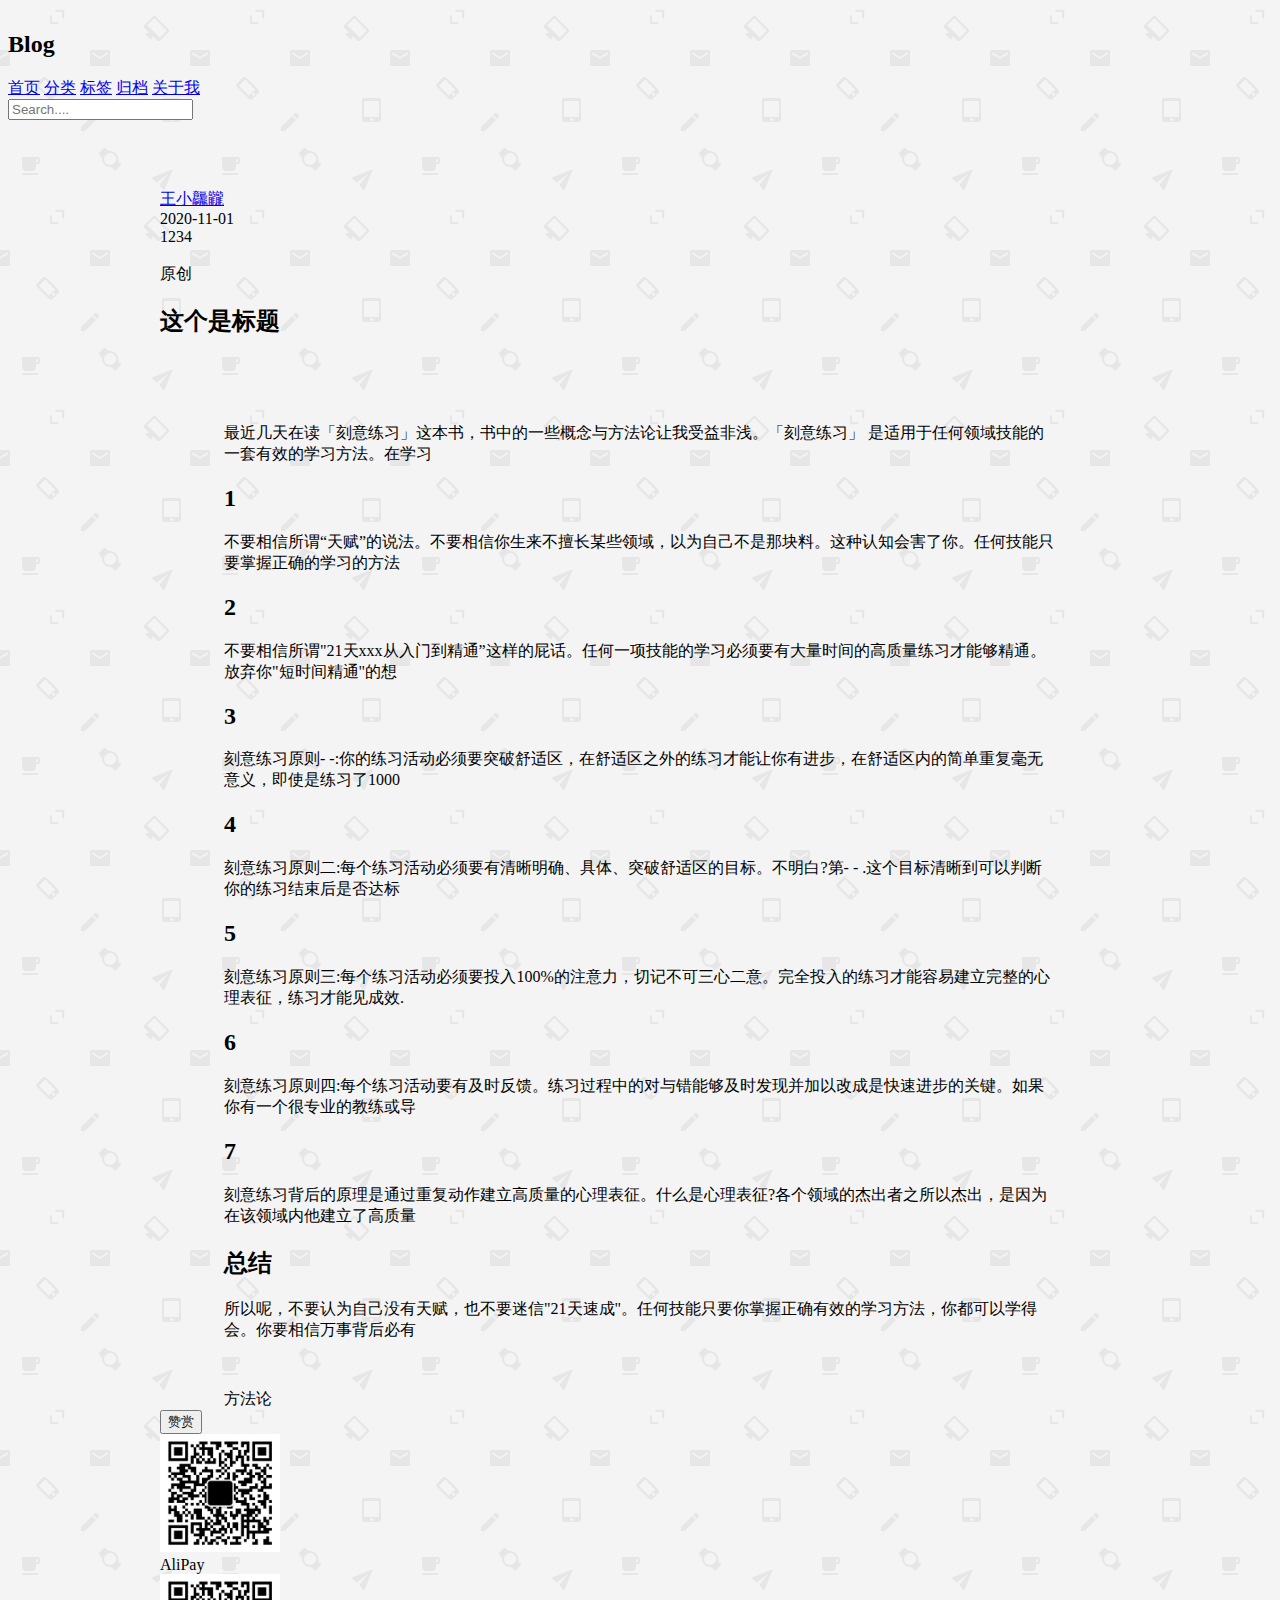
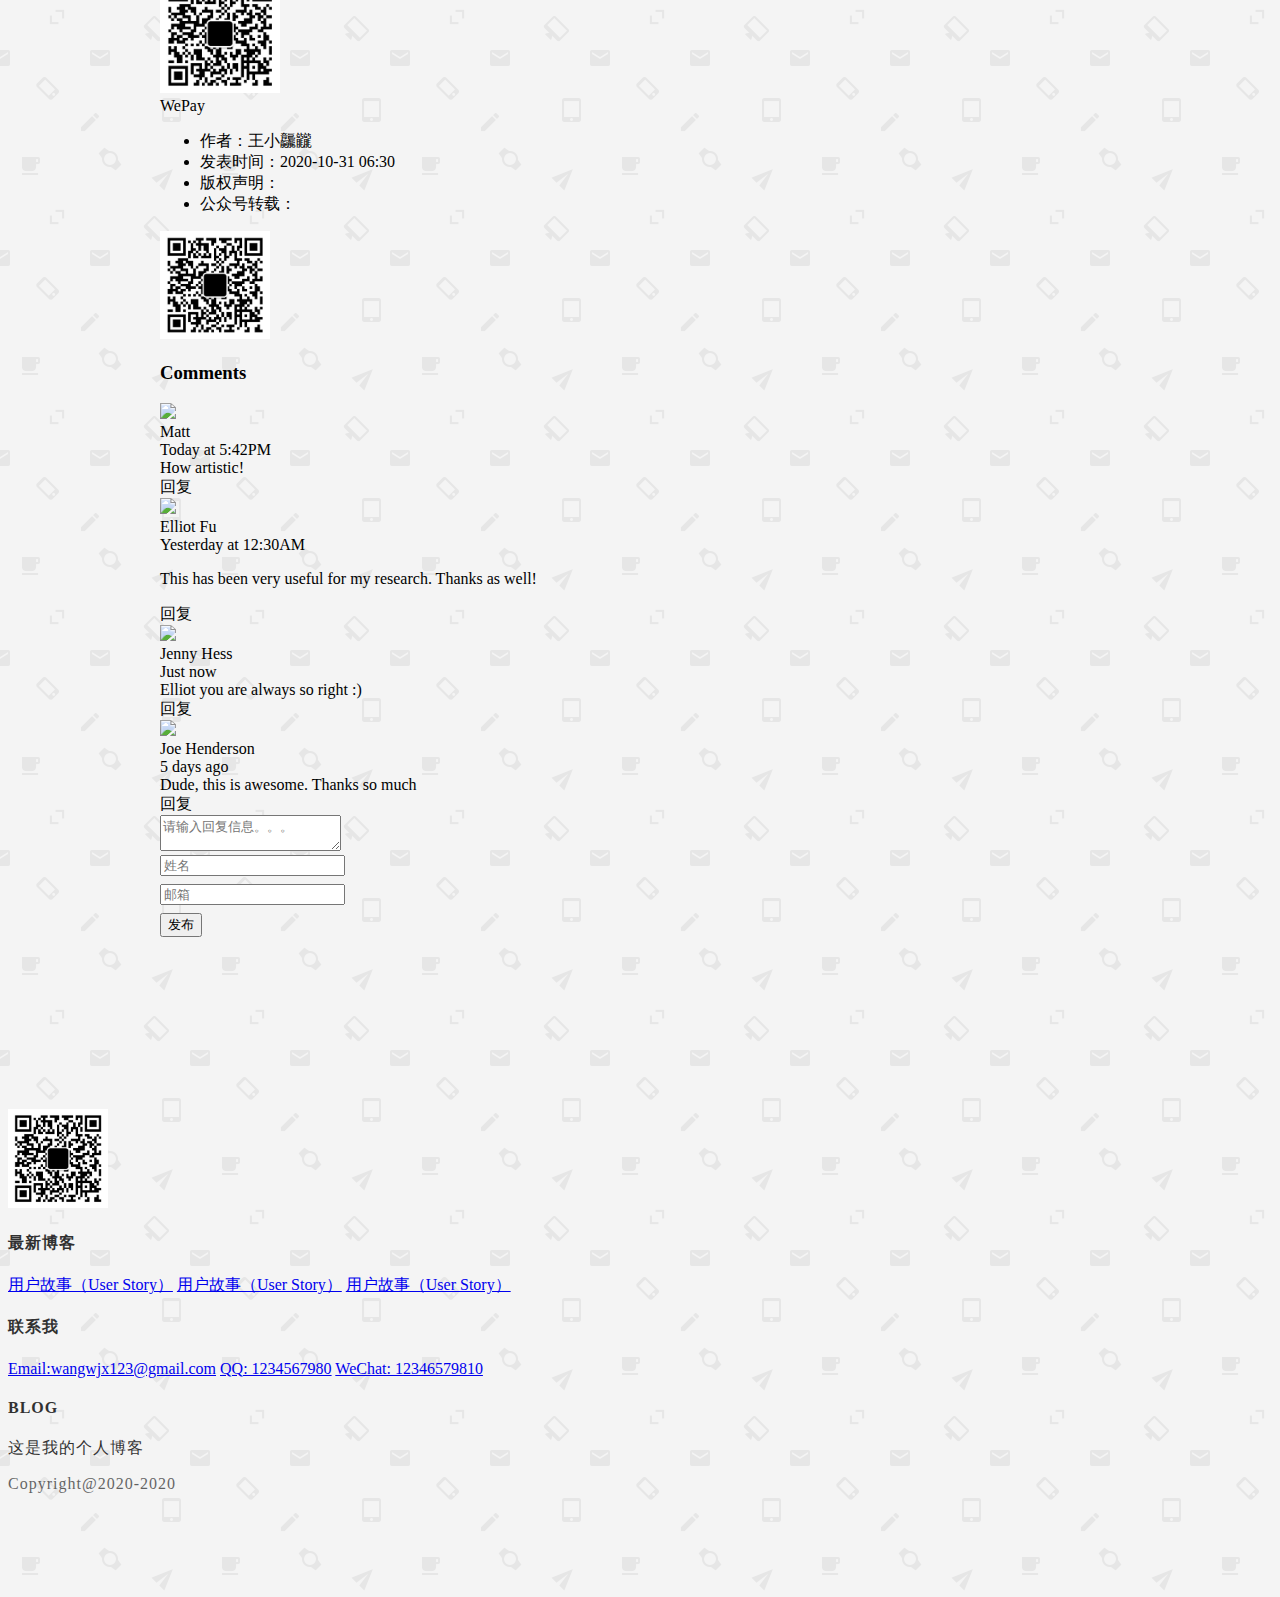
==== blog.html @ ef2709e8 "Initial commit" ====
<!DOCTYPE html>
<html lang="en">
<head>
    <meta charset="UTF-8">
    <meta name="viewport" content="width=device-width, initial-scale=1.0">
    <title>博客详情</title>
    <link rel="stylesheet" href="https://cdn.jsdelivr.net/npm/semantic-ui@2.4.2/dist/semantic.min.css">
    <link rel="stylesheet" href="./static/css/me.css">
    <script src="https://cdn.bootcdn.net/ajax/libs/jquery/3.5.1/jquery.min.js"></script>
    <script src="https://cdn.jsdelivr.net/npm/semantic-ui@2.4.2/dist/semantic.min.js"></script>
</head>
<body>

<!--导航-->
<nav class="ui inverted attached segment m-padded-tb-mini">
    <div class="ui container">
        <div class="ui inverted secondary stackable menu">
            <h2 class="ui teal header item">Blog</h2>
            <a href="#" class="item m-mobile-hide m-item"><i class="home icon"></i> 首页</a>
            <a href="#" class="item m-mobile-hide m-item"><i class="idea icon"></i> 分类</a>
            <a href="#" class="item m-mobile-hide m-item"><i class="tags icon"></i> 标签</a>
            <a href="#" class="item m-mobile-hide m-item"><i class="clone icon"></i> 归档</a>
            <a href="#" class="item m-mobile-hide m-item"><i class="info icon"></i> 关于我</a>
            <div class="right m-item item m-mobile-hide">
                <div class="ui icon inverted transparent input">
                    <input type="text" placeholder="Search....">
                    <i class="search link icon"></i>
                </div>
            </div>
        </div>
    </div>
    <a href="#" class="ui black icon button m-right-top m-mobile-show m-menu toggle">
        <i class="sidebar icon"></i>
    </a>
</nav>
<!--中间内容-->
<div class="m-container-small m-padded-tb-big">
    <div class="ui container">
        <!--头部-->
        <div class="ui segment top attached">
            <div class="ui horizontal link list">
                <div class="item">
                    <img src="https://picsum.photos/100" alt="" class="ui avatar image">
                    <div class="content"><a href="#" class="header">王小龘龖</a></div>
                </div>
                <div class="item">
                    <i class="calendar icon"></i>2020-11-01
                </div>
                <div class="item">
                    <i class="eye icon"></i>1234
                </div>
            </div>
        </div>
        <!--图片-->
        <div class="ui segment attached">
            <img src="https://picsum.photos/800/450" alt="" class="ui fluid rounded image">
        </div>
        <!--内容-->
        <div class="ui segment padded attached">
            <div class="ui right aligned basic segment">
                <div class="ui label basic orange">原创</div>
            </div>
            <h2 class="ui center aligned header">这个是标题</h2>
            <br>
            <div id="content" class="m-padded-lr-responsive m-padded-tb-large">
                <p>最近几天在读「刻意练习」这本书，书中的一些概念与方法论让我受益非浅。「刻意练习」 是适用于任何领域技能的一套有效的学习方法。在学习</p>
                <h2>1</h2>
                <p>不要相信所谓“天赋”的说法。不要相信你生来不擅长某些领域，以为自己不是那块料。这种认知会害了你。任何技能只要掌握正确的学习的方法</p>
                <h2>2</h2>
                <p>不要相信所谓"21天xxx从入门到精通”这样的屁话。任何一项技能的学习必须要有大量时间的高质量练习才能够精通。放弃你"短时间精通"的想</p>
                <p></p>
                <h2>3</h2>
                <p>刻意练习原则- -:你的练习活动必须要突破舒适区，在舒适区之外的练习才能让你有进步，在舒适区内的简单重复毫无意义，即使是练习了1000</p>
                <p></p>
                <h2>4</h2>
                <p>刻意练习原则二:每个练习活动必须要有清晰明确、具体、突破舒适区的目标。不明白?第- - .这个目标清晰到可以判断你的练习结束后是否达标</p>
                <p></p>
                <h2>5</h2>
                <p>刻意练习原则三:每个练习活动必须要投入100%的注意力，切记不可三心二意。完全投入的练习才能容易建立完整的心理表征，练习才能见成效.</p>
                <p></p>
                <h2>6</h2>
                <p>刻意练习原则四:每个练习活动要有及时反馈。练习过程中的对与错能够及时发现并加以改成是快速进步的关键。如果你有一个很专业的教练或导</p>
                <p></p>
                <h2>7</h2>
                <p>刻意练习背后的原理是通过重复动作建立高质量的心理表征。什么是心理表征?各个领域的杰出者之所以杰出，是因为在该领域内他建立了高质量</p>
                <p></p>
                <h2>总结</h2>
                <p>所以呢，不要认为自己没有天赋，也不要迷信"21天速成"。任何技能只要你掌握正确有效的学习方法，你都可以学得会。你要相信万事背后必有</p>
            </div>
            <!--标签-->
            <div class="m-padded-lr-responsive">
                <div class="ui label teal basic left pointing">方法论</div>
            </div>
            <!--赞赏-->
            <div class="ui center aligned basic segment">
                <button id="payBtn" class="ui orange basic circular button">赞赏</button>
            </div>
            <div class="ui flowing popup transition hidden payQR">
                <div class="ui orange basic label">
                    <div class="ui images" style="font-size: inherit !important;">
                        <div class="image">
                            <img src="./static/images/weChat.jpg" alt="" class="ui rounded bordered image" style="width: 120px;">
                            <div>AliPay</div>
                        </div>
                        <div class="image">
                            <img src="./static/images/weChat.jpg" alt="" class="ui rounded bordered image" style="width: 120px;">
                            <div>WePay</div>
                        </div>
                    </div>
                </div>
            </div>
        </div>
        <!--博客信息-->
        <div class="ui message attached positive">
            <div class="ui middle aligned stackable grid">
                <div class="eleven wide column">
                    <ul class="list">
                        <li>作者：王小龘龖</li>
                        <li>发表时间：2020-10-31 06:30</li>
                        <li>版权声明：</li>
                        <li>公众号转载：</li>
                    </ul>
                </div>
                <div class="five wide column">
                    <img src="./static/images/weChat.jpg" alt="" class="ui right floated rounded bordered image" style="width: 110px;">
                </div>
            </div>
        </div>
        <!--留言-->
        <div class="ui segment bottom attached">
            <!--留言区域列表-->
            <div class="ui teal segment">
                <div class="ui comments">
                    <h3 class="ui dividing header">Comments</h3>
                    <div class="comment">
                        <a class="avatar">
                            <img src="https://picsum.photos/100/100">
                        </a>
                        <div class="content">
                            <a class="author">Matt</a>
                            <div class="metadata">
                                <span class="date">Today at 5:42PM</span>
                            </div>
                            <div class="text">
                                How artistic!
                            </div>
                            <div class="actions">
                                <a class="reply">回复</a>
                            </div>
                        </div>
                    </div>
                    <div class="comment">
                        <a class="avatar">
                            <img src="https://picsum.photos/100/100">
                        </a>
                        <div class="content">
                            <a class="author">Elliot Fu</a>
                            <div class="metadata">
                                <span class="date">Yesterday at 12:30AM</span>
                            </div>
                            <div class="text">
                                <p>This has been very useful for my research. Thanks as well!</p>
                            </div>
                            <div class="actions">
                                <a class="reply">回复</a>
                            </div>
                        </div>
                        <div class="comments">
                            <div class="comment">
                                <a class="avatar">
                                    <img src="https://picsum.photos/100/100">
                                </a>
                                <div class="content">
                                    <a class="author">Jenny Hess</a>
                                    <div class="metadata">
                                        <span class="date">Just now</span>
                                    </div>
                                    <div class="text">
                                        Elliot you are always so right :)
                                    </div>
                                    <div class="actions">
                                        <a class="reply">回复</a>
                                    </div>
                                </div>
                            </div>
                        </div>
                    </div>
                    <div class="comment">
                        <a class="avatar">
                            <img src="https://picsum.photos/100/100">
                        </a>
                        <div class="content">
                            <a class="author">Joe Henderson</a>
                            <div class="metadata">
                                <span class="date">5 days ago</span>
                            </div>
                            <div class="text">
                                Dude, this is awesome. Thanks so much
                            </div>
                            <div class="actions">
                                <a class="reply">回复</a>
                            </div>
                        </div>
                    </div>
                </div>
            </div>
            <div class="ui form">
                <div class="field">
                    <textarea name="comment" placeholder="请输入回复信息。。。"></textarea>
                </div>
                <div class="fields">
                    <div class="field m-mobile-wide m-margin-bottom-small">
                        <div class="ui left icon input">
                            <i class="user icon"></i>
                            <input type="text" name="nickname" placeholder="姓名">
                        </div>
                    </div>
                    <div class="field m-mobile-wide m-margin-bottom-small">
                        <div class="ui left icon input">
                            <i class="mail icon"></i>
                            <input type="email" name="email" placeholder="邮箱">
                        </div>
                    </div>
                    <div class="field m-margin-bottom-small m-mobile-wide">
                        <button class="ui teal button m-mobile-wide"><i class="edit icon"></i>发布</button>
                    </div>
                </div>
            </div>
        </div>
    </div>
</div>
<!--底部-->
<br>
<br>
<footer class="ui inverted vertical segment m-padded-tb-massive">
    <div class="ui center aligned container">
        <div class="ui stackable inverted divided grid">
            <div class="three wide column">
                <div class="ui inverted link list">
                    <div class="item">
                        <img src="./static/images/weChat.jpg" class="ui rounded image" alt="" style="width: 100px">
                    </div>
                </div>
            </div>
            <div class="three wide column">
                <h4 class="ui inverted header m-text-spaced m-opacity-mini">最新博客</h4>
                <div class="ui inverted link list">
                    <a href="#" class="item">用户故事（User Story）</a>
                    <a href="#" class="item">用户故事（User Story）</a>
                    <a href="#" class="item">用户故事（User Story）</a>
                </div>
            </div>
            <div class="three wide column">
                <h4 class="ui inverted header m-text-spaced m-opacity-mini">联系我</h4>
                <div class="ui inverted link list">
                    <a href="#" class="item">Email:wangwjx123@gmail.com</a>
                    <a href="#" class="item">QQ: 1234567980</a>
                    <a href="#" class="item">WeChat: 12346579810</a>
                </div>
            </div>
            <div class="seven wide column">
                <h4 class="ui inverted header m-text-spaced m-opacity-mini">BLOG</h4>
                <p class="m-text-thin m-text-spaced m-opacity-mini">这是我的个人博客</p>
            </div>
        </div>
        <div class="ui inverted section divider"></div>
        <p class="m-text-thin m-text-spaced m-opacity-tiny">Copyright@2020-2020</p>
    </div>
</footer>

<script>
    $(".m-menu.toggle").click(function () {
        $(".m-item").toggleClass("m-mobile-hide")
    });
    $("#payBtn").popup({
        popup : $(".payQR.popup"),
        on : "click",
        position : "bottom center"
    });
</script>

</body>
</html>
---- static/css/me.css ----
body{
    background: url("../images/bg.png");
}

.m-padded-mini{
    padding: 0.2em !important;
}
.m-padded-tiny{
    padding: 0.3em !important;
}
.m-padded-tb-mini{
    padding-top: 0.2em !important;
    padding-bottom: 0.2em !important;
}
.m-padded-tb-tiny{
    padding-top: 0.3em !important;
    padding-bottom: 0.3em !important;
}
.m-padded-tb-small{
    padding-top: 0.5em !important;
    padding-bottom: 0.5em !important;
}
.m-padded-tb{
    padding-top: 1em !important;
    padding-bottom: 1em !important;
}
.m-padded-tb-large{
    padding-top: 2em !important;
    padding-bottom: 2em !important;
}
.m-padded-tb-big{
    padding-top: 3em !important;
    padding-bottom: 3em !important;
}
.m-padded-tb-huge{
    padding-top: 4em !important;
    padding-bottom: 4em !important;
}
.m-padded-tb-massive{
    padding-top: 5em !important;
    padding-bottom: 5em !important;
}
.m-padded-lr-responsive{
    padding-left: 4em!important;
    padding-right: 4em!important;
}

/*------text------*/
.m-text{
    font-weight: 300 !important;
    letter-spacing: 1px !important;
    line-height: 1.8 !important;
}
.m-text-thin{
    font-weight: 300 !important;
}
.m-text-spaced{
    letter-spacing: 1px !important;
}
.m-text-lined{
    line-height: 1.8 !important;
}

/*--------opacity(透明度)-------*/
.m-opacity-mini{
    opacity: 0.8 !important;
}
.m-opacity-tiny{
    opacity: 0.6 !important;
}

/*-------display---------*/
.m-inline-block{
    display: inline-block !important;
}
.m-container{
    max-width: 72em!important;
    margin: auto !important;
}
.m-container-small{
    max-width: 60em!important;
    margin: auto !important;
}

/*-----------margin-----------*/
.m-margin-pd-tiny{
    margin-top: 0.3em!important;
    margin-bottom: 0.3em!important;
}
.m-margin-top-small{
    margin-top: 0.5em!important;
}
.m-margin-top{
    margin-top: 1em!important;
}
.m-margin-large{
    margin-top: 2em!important;
}
.m-margin-bottom-small{
    margin-bottom: 0.5em!important;
}

/*color*/
.m-text-black{
    color: #333 !important;
}

/*---------position-------*/
.m-right-top{
    position: absolute;
    top: 0;
    right: 0;
}

.m-mobile-show{
    display: none !important;
}

/*------*/
@media screen and (max-width: 768px) {
    .m-mobile-hide{
        display: none!important;
    }
    .m-mobile-show{
        display: block !important;
    }
    .m-padded-lr-responsive{
        padding-left: 0!important;
        padding-right: 0!important;
    }
    .m-mobile-wide{
        width: 100% !important;
    }
    
}
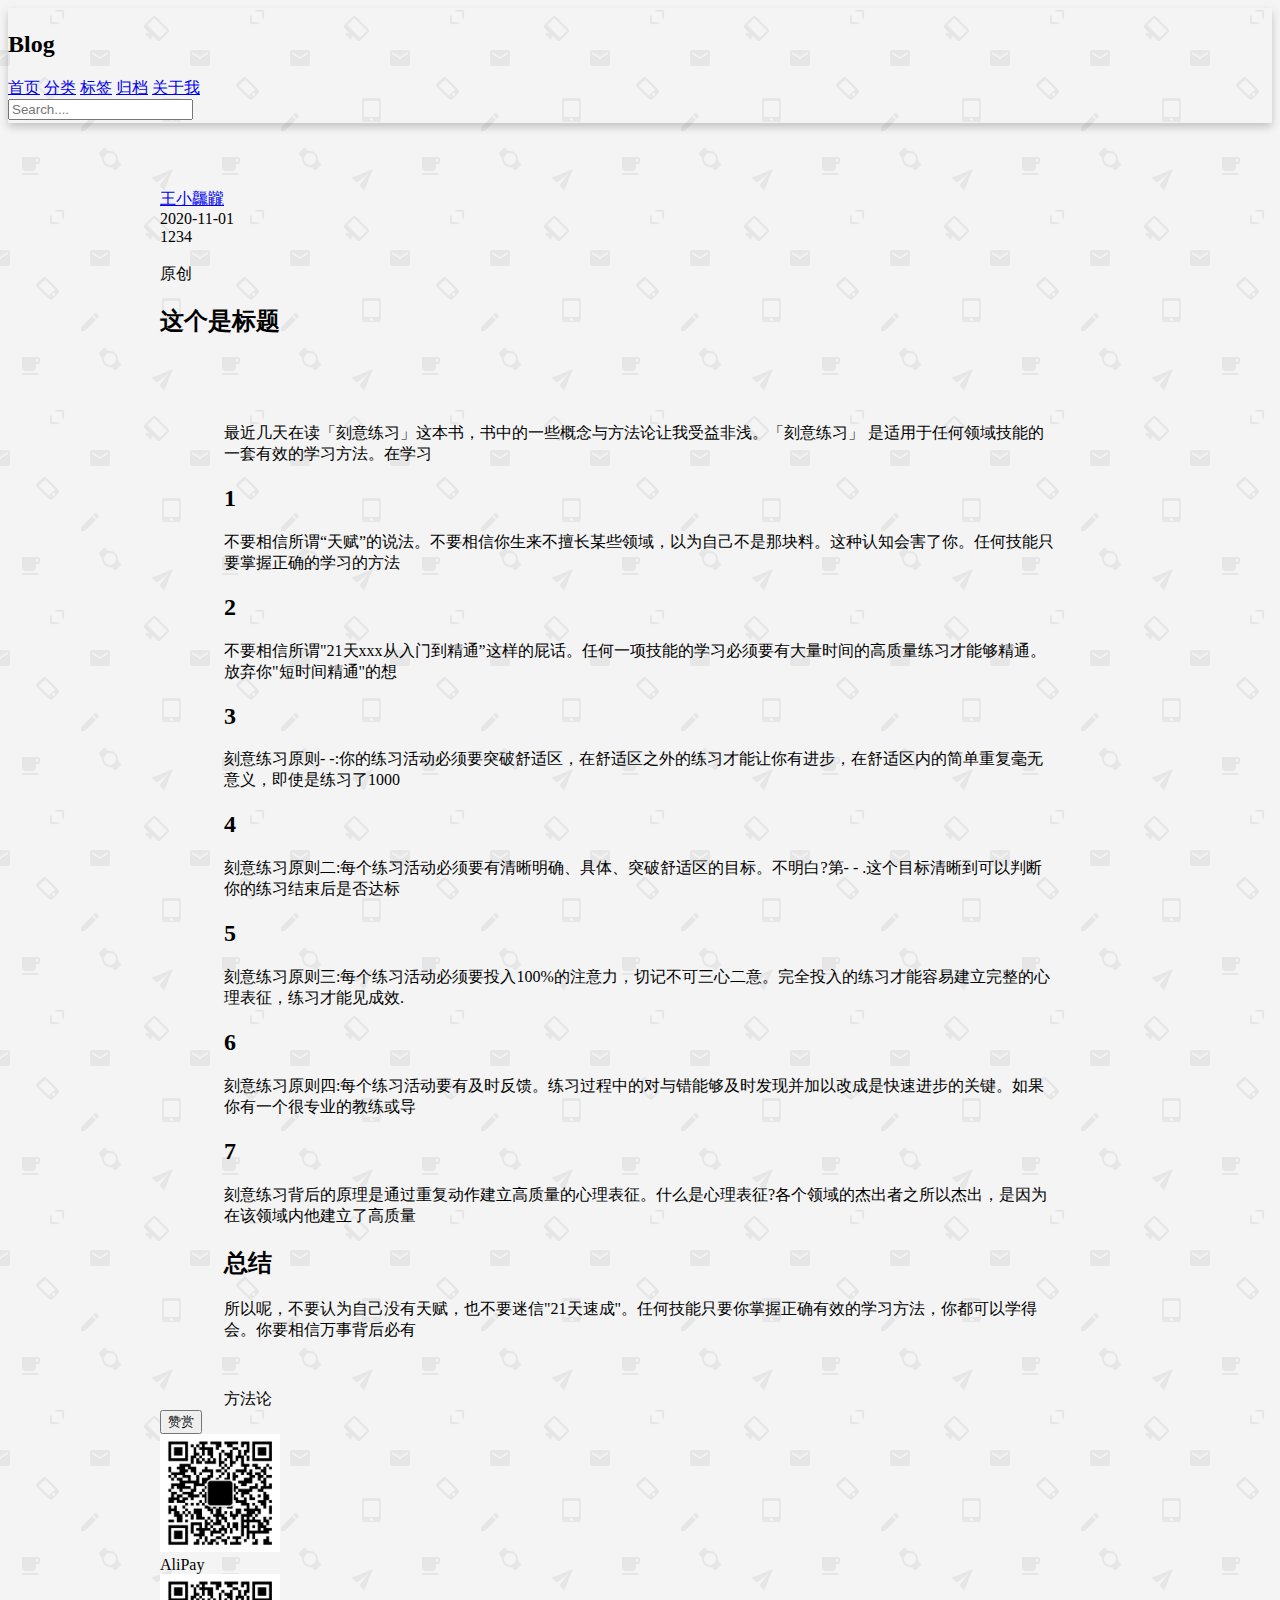
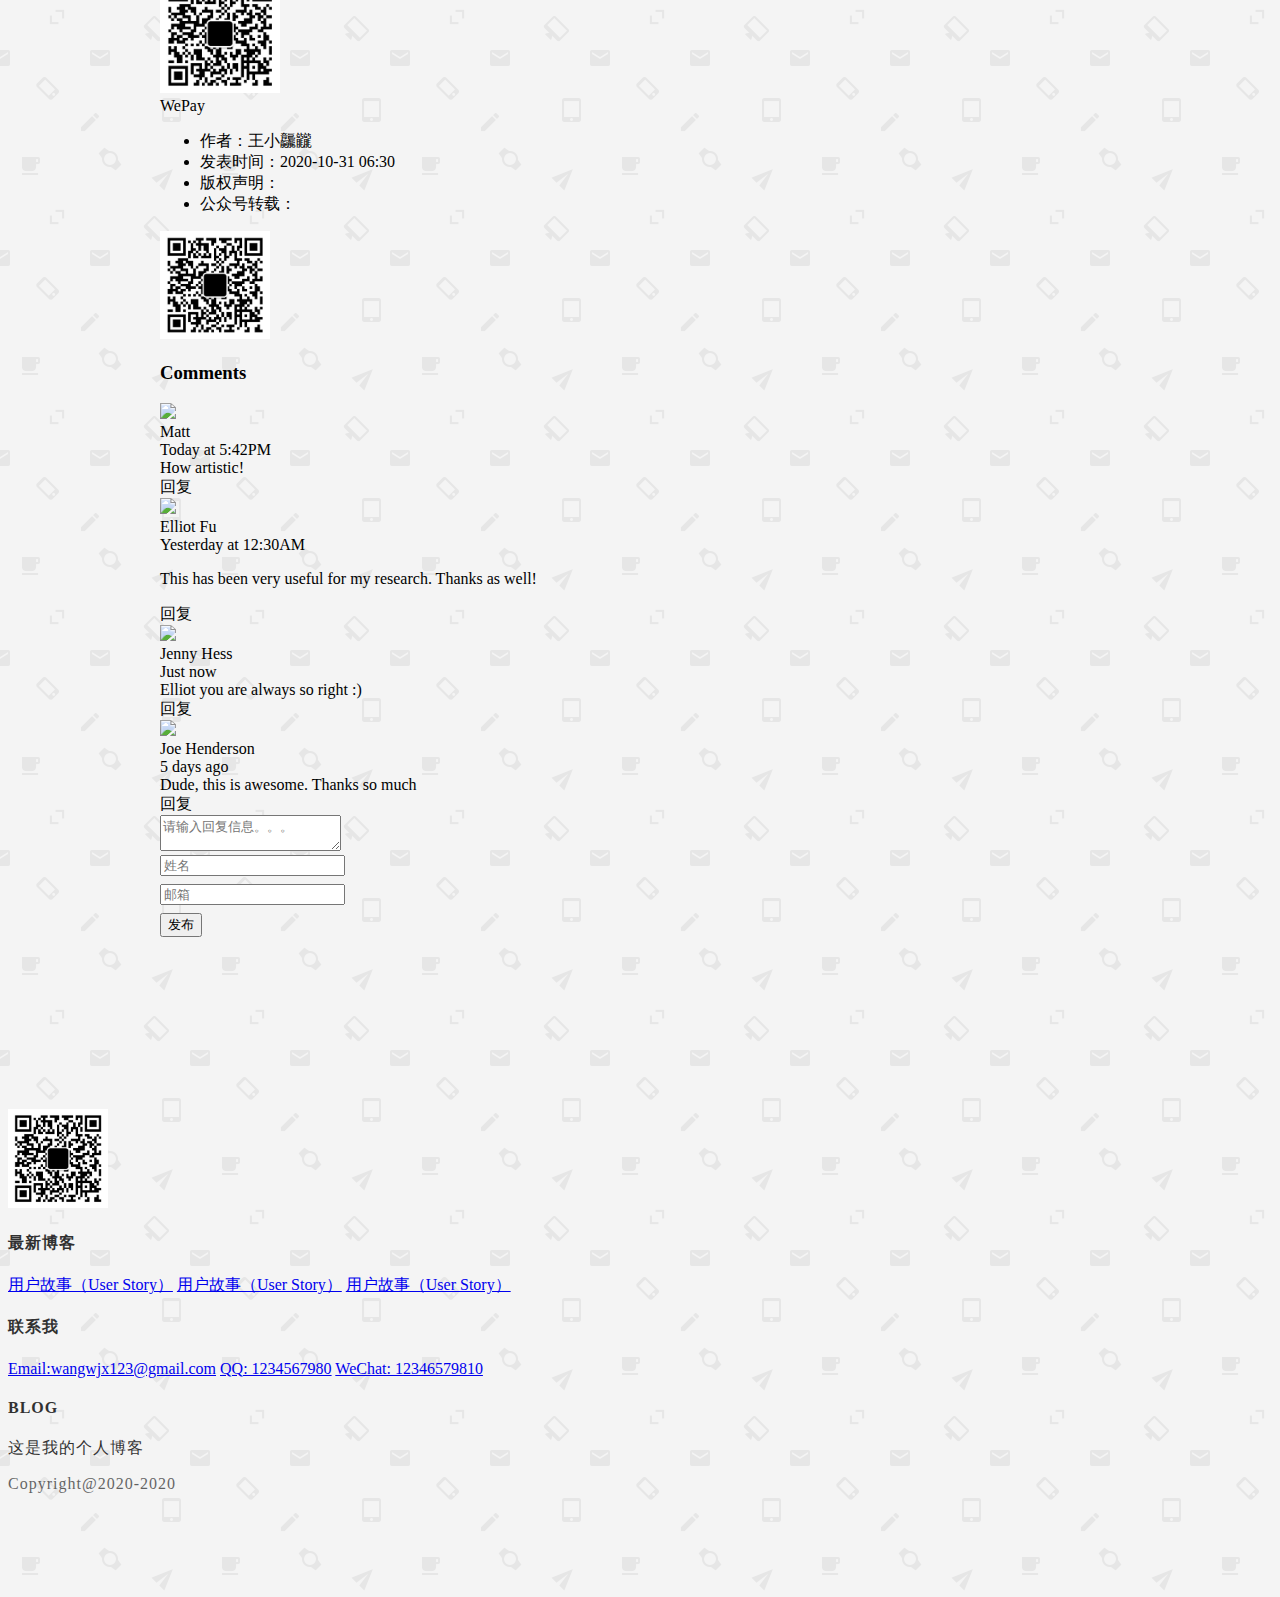
==== commit fffc0393: "//增加页面，优化页面" ====
--- a/blog.html
+++ b/blog.html
@@ -12,7 +12,7 @@
 <body>
 
 <!--导航-->
-<nav class="ui inverted attached segment m-padded-tb-mini">
+<nav class="ui inverted attached segment m-padded-tb-mini m-shadow-small">
     <div class="ui container">
         <div class="ui inverted secondary stackable menu">
             <h2 class="ui teal header item">Blog</h2>
--- a/static/css/me.css
+++ b/static/css/me.css
@@ -82,6 +82,12 @@
     margin: auto !important;
 }
 
+/*------shadow--------*/
+.m-shadow-small{
+    -webkit-box-shadow: 0 4px 8px rgba(0,0,0,0.2) !important;
+    box-shadow: 0 4px 8px rgba(0,0,0,0.2) !important;
+}
+
 /*-----------margin-----------*/
 .m-margin-pd-tiny{
     margin-top: 0.3em!important;
@@ -128,6 +134,10 @@
         padding-left: 0!important;
         padding-right: 0!important;
     }
+    .m-mobile-lr-clear{
+        padding-left: 0!important;
+        padding-right: 0!important;
+    }
     .m-mobile-wide{
         width: 100% !important;
     }
